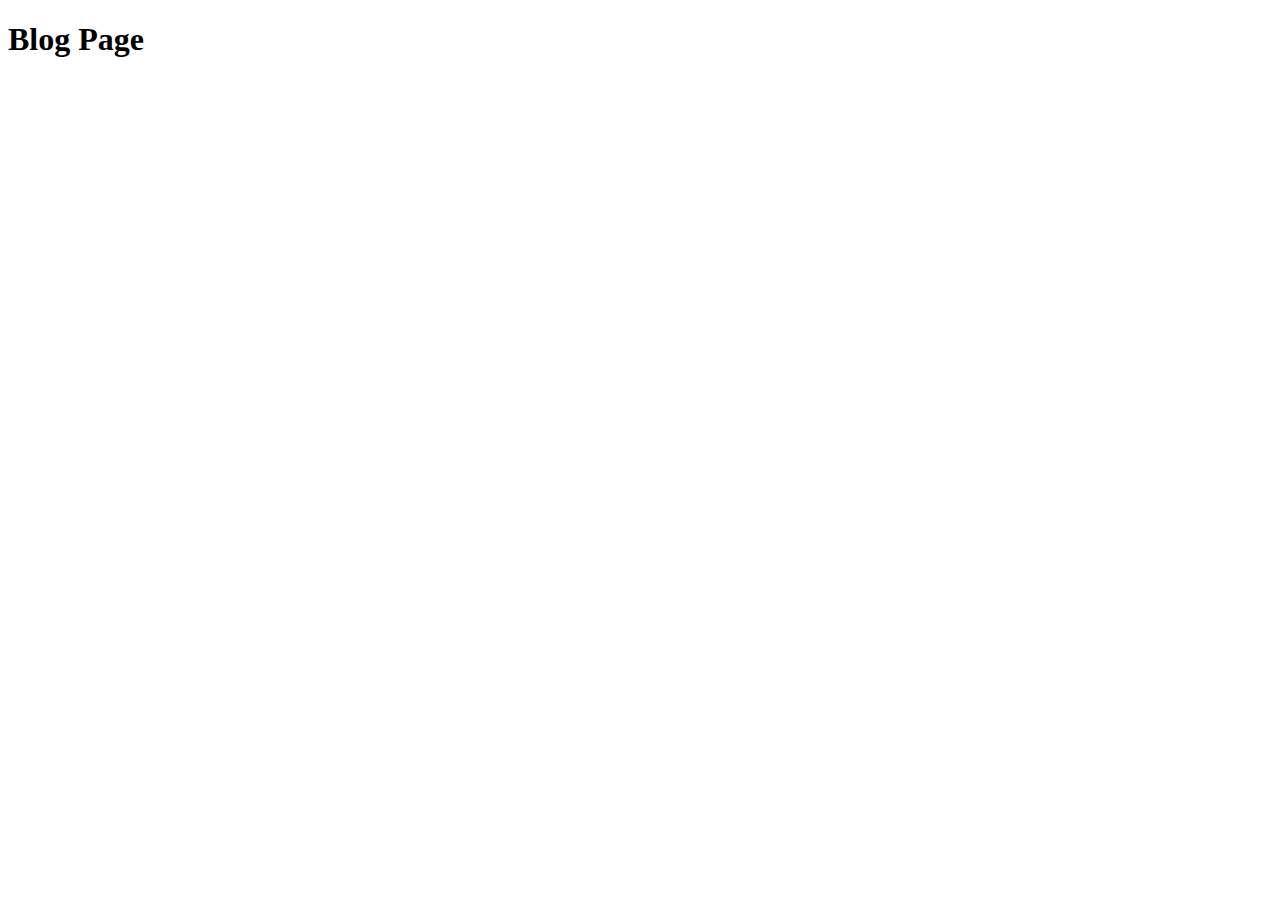
==== blog.html @ f750d512 "Go the blog page to load upon clicking submit button" ====
<!DOCTYPE html>
<html lang="en">
<head>
    <meta charset="UTF-8">
    <meta name="viewport" content="width=device-width, initial-scale=1.0">
    <title>Document</title>
</head>
<body>
    <h1>Blog Page</h1>

    <script src="./assets/blog.js"></script>
</body>
</html>
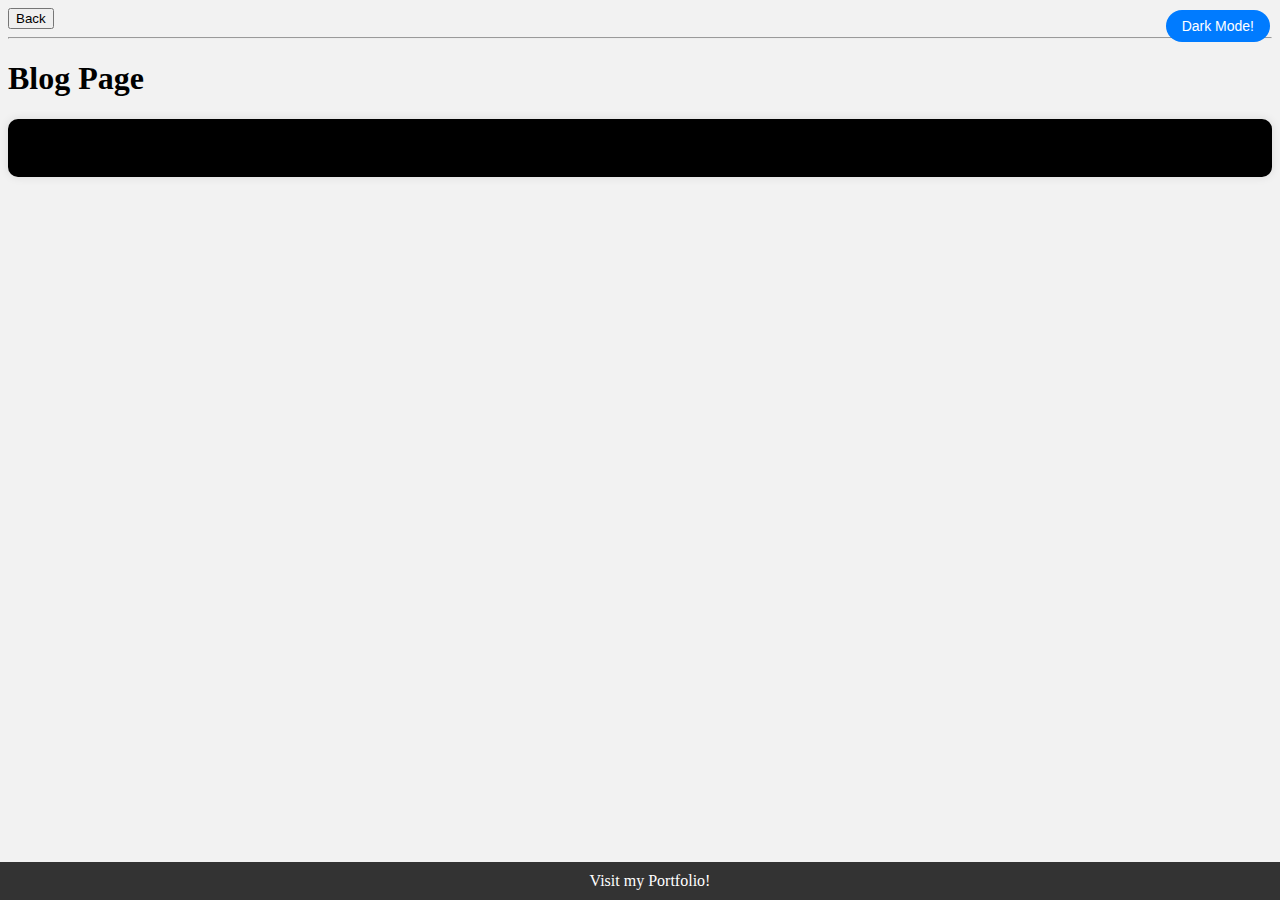
==== commit b0fc2c3c: "Completed HTML and JS files. Still finishing CSS and README" ====
--- a/blog.html
+++ b/blog.html
@@ -4,10 +4,28 @@
     <meta charset="UTF-8">
     <meta name="viewport" content="width=device-width, initial-scale=1.0">
     <title>Document</title>
+    <link rel="stylesheet" href="./assets/css/blog.css">
 </head>
 <body>
+    <header>
+        <button id="backBtn">Back</button>
+    </header>
+    <div class="containerDark">
+        <button id="theme-btn" class="btn btn-info">Dark Mode!</button>
+        <hr />
+      </div>
+
     <h1>Blog Page</h1>
+    <div class="container card" id="postsContainer">
+        <!-- Blog posts will be dynamically added here -->
+    </div>
+</section>
 
-    <script src="./assets/blog.js"></script>
+<script src="https://code.jquery.com/jquery-3.5.1.min.js"></script>
+
+    <script src="./assets/js/blog.js"></script>
+    <footer>
+        <a href="https://github.com/ICONN21">Visit my Portfolio!</a>
+    </footer>
 </body>
 </html>--- a/assets/css/blog.css
+++ b/assets/css/blog.css
@@ -0,0 +1,74 @@
+body {
+    background-color: #f2f2f2; /* Light gray background */
+  }
+  
+  /* Style for the dark mode button */
+  #theme-btn {
+    position: absolute;
+    top: 10px;
+    right: 10px;
+    padding: 8px 16px;
+    font-size: 14px;
+    background-color: #007bff; /* Blue button color */
+    color: #fff;
+    border: none;
+    border-radius: 20px;
+    cursor: pointer;
+    transition: background-color 0.3s ease;
+  }
+  
+  /* Style for the dark mode button in dark mode */
+  #theme-btn.dark-mode {
+    background-color: #28a745; /* Green button color */
+  }
+  
+  /* Style for the container of blog posts */
+  #postsContainer {
+    background-color: black; /* White background for posts container */
+    padding: 20px;
+    border-radius: 10px;
+    box-shadow: 0 0 10px rgba(0, 0, 0, 0.1); /* Drop shadow effect */
+  }
+  
+  /* Style for individual blog posts */
+  .post {
+    margin-bottom: 20px;
+    padding: 20px;
+    border: 1px solid #ddd;
+    border-radius: 8px;
+    background-color: #fff; /* White background for posts */
+  }
+  
+  /* Style for blog post title */
+  .post h2 {
+    margin-top: 0;
+    color: #333; /* Dark gray title color */
+  }
+  
+  /* Style for blog post content */
+  .post p {
+    margin-bottom: 10px;
+    color: #555; /* Dark gray content color */
+  }
+  
+  /* Style for author information */
+  .post p.author {
+    margin-top: 15px;
+    font-style: italic;
+    color: #777; /* Gray author text color */
+  }
+  
+  footer {
+    position: fixed;
+    bottom: 0;
+    left: 0;
+    width: 100%;
+    background-color: #333;
+    color: #fff;
+    padding: 10px;
+    text-align: center;
+}
+footer a {
+    color: #fff;
+    text-decoration: none;
+}